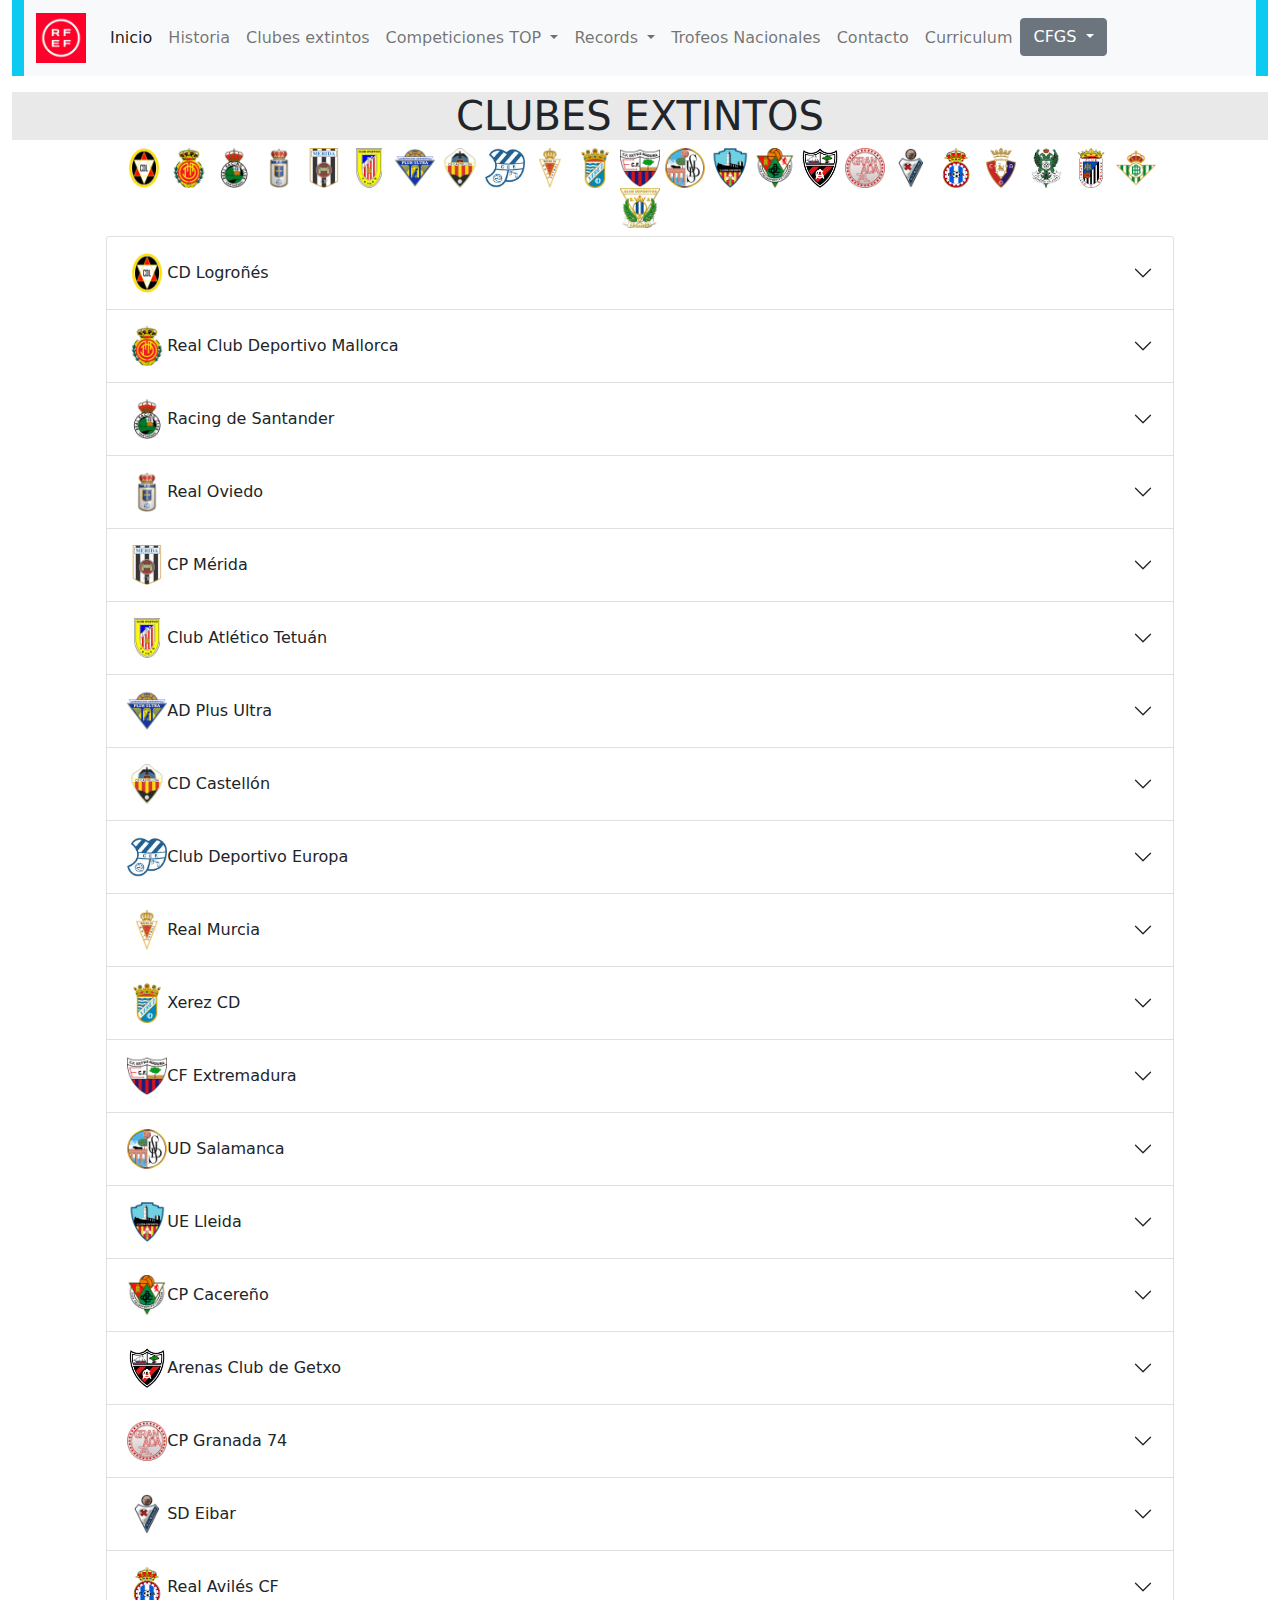
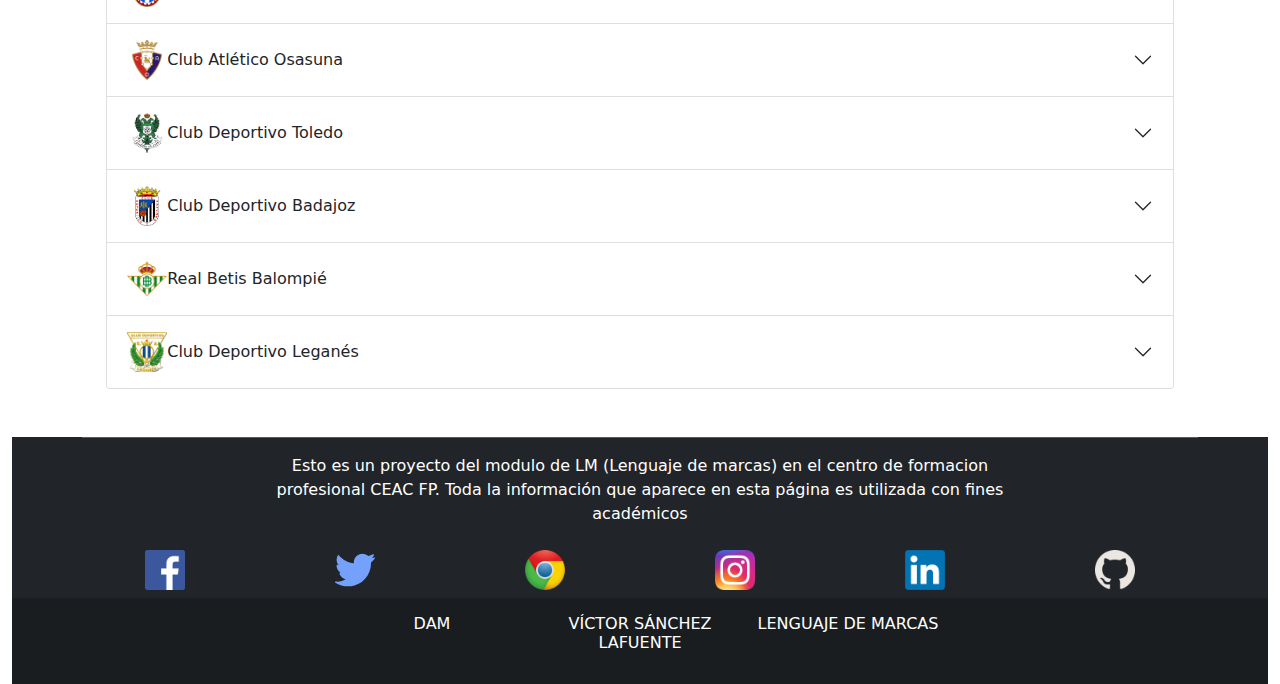
==== SoccerInSpain/clubesExtintos.html @ 60b9f094 "Add all files" ====
<!DOCTYPE html>
<html>
<head>
	<title>Clubes Extintos</title>
	<meta charset="utf-8">
	<meta name="viewport" content="witdh=device-witdh,initial-scale=1">
	<link rel="stylesheet" href="css/bootstrap.min.css">
	<link rel="stylesheet"  href="css/estilos-demas.css">
	<link rel="shortcut icon" href="media/img/web.jpg">
</head>
<body>
	<div class="container-fluid">
		<header>
			<div class="container-fluid bg-info">
				<nav class="navbar navbar-expand-lg navbar-light bg-light">
				  <div class="container-fluid">
				    <a class="navbar-brand" href="index.html">
				    	<img src="media/img/inicio2.jpg" alt="" width="50" height="50">
				    </a>
				    <button class="navbar-toggler" type="button" data-bs-toggle="collapse" data-bs-target="#navbarNavDropdown" aria-controls="navbarNavDropdown" aria-expanded="false" aria-label="Toggle navigation">
				      <span class="navbar-toggler-icon"></span>
				    </button>
				    <div class="collapse navbar-collapse" id="navbarNavDropdown">
				      <ul class="navbar-nav">
				        <li class="nav-item">
				          <a class="nav-link active" aria-current="page" href="index.html">Inicio</a>
				        </li>
				        <li class="nav-item">
				          <a class="nav-link" href="historia.html">Historia</a>
				        </li>				        
					    <li class="nav-item">
					        <a class="nav-link" href="clubesExtintos.html">Clubes extintos</a>
					    </li>

				        <li class="nav-item dropdown">
					        <a class="nav-link dropdown-toggle" href="#" id="navbarDropdownMenuLink" role="button" data-bs-toggle="dropdown" aria-expanded="false">
					        	Competiciones TOP
					        </a>
					        <ul class="dropdown-menu" aria-labelledby="navbarDropdownMenuLink">
					            <li><a class="dropdown-item" href="competicionesEquipos.html">Equipo</a></li>
					            <li><a class="dropdown-item" href="competicionesSeleccion.html">Selección</a></li>
					        </ul>
					    </li>
					    <li class="nav-item dropdown">
					        <a class="nav-link dropdown-toggle" href="#" id="navbarDropdownMenuLink" role="button" data-bs-toggle="dropdown" aria-expanded="false">
					        	Records 
					        </a>
					        <ul class="dropdown-menu" aria-labelledby="navbarDropdownMenuLink">
					            <li><a class="dropdown-item" href="recordsIndividuales.html">Records individuales</a></li>
					            <li><a class="dropdown-item" href="recordsColectivos.html">Records colectivos</a></li>
					        </ul>
					    </li>
					    <li class="nav-item" >
					        <a class="nav-link" href="trofeos.html">Trofeos Nacionales</a>
					    </li>
					    <li class="nav-item" >
					        <a class="nav-link" href="contacto.html">Contacto</a>
					    </li>
					    <li class="nav-item" >
					        <a class="nav-link" href="curriculum.html">Curriculum</a>
					    </li>
						<div class="cfgs dropdown">
						  <button class="btn btn-secondary dropdown-toggle" type="button" id="dropdownMenuButton1" data-bs-toggle="dropdown" aria-expanded="false">
						    CFGS
						  </button>
						  <ul class="dropdown-menu " aria-labelledby="dropdownMenuButton1">
						    <li><a class="dropdown-item" href="practicas-ceac.webcindario.com/asir">ASIR</a></li>
						    <li><a class="dropdown-item" href="practicas-ceac.webcindario.com/daw">DAM</a></li>
						    <li><a class="dropdown-item" href="practicas-ceac.webcindario.com/daw">DAW</a></li>
						  </ul>
						</div>
				      </ul>
				    </div>
				  </div>
				</nav>
			</div>
		</header>
		<div class="colorh1 mt-3">
			<h1 class="titulo">CLUBES EXTINTOS</h1>
		</div>
		<main id="mainExtintos">
			<div class="text-center mb-2">
				<img src="media/img/extintos/01.png" class="png">
				<img src="media/img/extintos/02.png" class="png">
				<img src="media/img/extintos/03.png" class="png">
				<img src="media/img/extintos/04.png" class="png">
				<img src="media/img/extintos/05.png" class="png">
				<img src="media/img/extintos/06.png" class="png">
				<img src="media/img/extintos/07.png" class="png">
				<img src="media/img/extintos/08.png" class="png">
				<img src="media/img/extintos/09.jpeg" class="png">
				<img src="media/img/extintos/10.png" class="png">
				<img src="media/img/extintos/11.png" class="png">
				<img src="media/img/extintos/12.png" class="png">
				<img src="media/img/extintos/13.png" class="png">
				<img src="media/img/extintos/14.png" class="png">
				<img src="media/img/extintos/15.png" class="png">
				<img src="media/img/extintos/16.png" class="png">
				<img src="media/img/extintos/17.png" class="png">
				<img src="media/img/extintos/18.png" class="png">
				<img src="media/img/extintos/19.png" class="png">
				<img src="media/img/extintos/20.png" class="png">
				<img src="media/img/extintos/21.jpeg" class="png">
				<img src="media/img/extintos/22.png" class="png">
				<img src="media/img/extintos/23.png" class="png">
				<img src="media/img/extintos/24.png" class="png">
			</div>
			<div class="accordion">
			  <div class="accordion-item">
			    <h2 class="accordion-header" id="headingZero">
			      <button class="accordion-button collapsed" type="button" data-bs-toggle="collapse" data-bs-target="#collapseZero" aria-expanded="false" aria-controls="collapseZero">
			        <img src="media/img/extintos/01.png" class="png">CD Logroñés
			      </button>
			    </h2>
			    <div id="collapseZero" class="accordion-collapse collapse" aria-labelledby="headingOne" data-bs-parent="#accordionExample">
			      <div class="accordion-body">
			        <strong></strong> Fue un club de fútbol español fundado en 1940 y que desapareció en 2009 debido a problemas financieros.
			      </div>
			    </div>
			  </div>
			  <div class="accordion-item">
			    <h2 class="accordion-header" id="headingOne">
			      <button class="accordion-button collapsed" type="button" data-bs-toggle="collapse" data-bs-target="#collapseOne" aria-expanded="false" aria-controls="collapseOne">
			        <img src="media/img/extintos/02.png" class="png">Real Club Deportivo Mallorca
			      </button>
			    </h2>
			    <div id="collapseOne" class="accordion-collapse collapse " aria-labelledby="headingOne" data-bs-parent="#accordionExample">
			      <div class="accordion-body">
			        <strong></strong> El club fue refundado en 1916 después de que su predecesor, el Alfonso XIII FC, fuera disuelto. El club se convirtió en uno de los equipos más exitosos de la década de 1990 y principios de la de 2000, pero tuvo problemas financieros y descendió a la Segunda División en varias ocasiones.
			      </div>
			    </div>
			  </div>
			  <div class="accordion-item">
			    <h2 class="accordion-header" id="headingTwo">
			      <button class="accordion-button collapsed" type="button" data-bs-toggle="collapse" data-bs-target="#collapseTwo" aria-expanded="false" aria-controls="collapseTwo">
			        <img src="media/img/extintos/03.png" class="png">Racing de Santander
			      </button>
			    </h2>
			    <div id="collapseTwo" class="accordion-collapse collapse " aria-labelledby="headingOne" data-bs-parent="#accordionExample">
			      <div class="accordion-body">
			        <strong></strong> El Racing de Santander es un club de fútbol fundado en 1913 que ha sufrido altibajos en su historia. En 2014, el club se declaró en bancarrota y fue refundado como Real Racing Club de Santander.
			      </div>
			    </div>
			  </div>
			  <div class="accordion-item">
			    <h2 class="accordion-header" id="headingThree">
			      <button class="accordion-button collapsed" type="button" data-bs-toggle="collapse" data-bs-target="#collapseThree" aria-expanded="false" aria-controls="collapseThree">
			        <img src="media/img/extintos/04.png" class="png">Real Oviedo
			      </button>
			    </h2>
			    <div id="collapseThree" class="accordion-collapse collapse " aria-labelledby="headingOne" data-bs-parent="#accordionExample">
			      <div class="accordion-body">
			        <strong></strong> El Real Oviedo es un club de fútbol fundado en 1926 que ha sufrido varios problemas financieros a lo largo de su historia. En 2003, el club fue refundado después de declararse en bancarrota.
			      </div>
			    </div>
			  </div>
			  <div class="accordion-item">
			    <h2 class="accordion-header" id="headingFour">
			      <button class="accordion-button collapsed" type="button" data-bs-toggle="collapse" data-bs-target="#collapseFour" aria-expanded="false" aria-controls="collapseFour">
			        <img src="media/img/extintos/05.png" class="png">CP Mérida
			      </button>
			    </h2>
			    <div id="collapseFour" class="accordion-collapse collapse " aria-labelledby="headingOne" data-bs-parent="#accordionExample">
			      <div class="accordion-body">
			        <strong></strong> Fue un club de fútbol fundado en 1912 y que desapareció en 2013 debido a problemas financieros.
			      </div>
			    </div>
			  </div>
			  <div class="accordion-item">
			    <h2 class="accordion-header" id="headingFive">
			      <button class="accordion-button collapsed" type="button" data-bs-toggle="collapse" data-bs-target="#collapseFive" aria-expanded="false" aria-controls="collapseFive">
			        <img src="media/img/extintos/06.png" class="png">Club Atlético Tetuán
			      </button>
			    </h2>
			    <div id="collapseFive" class="accordion-collapse collapse " aria-labelledby="headingOne" data-bs-parent="#accordionExample">
			      <div class="accordion-body">
			        <strong></strong> Fue un club de fútbol fundado en 1913 y que desapareció en 1956 después de que Tetuán fuera anexionado por Marruecos.
			      </div>
			    </div>
			  </div>
			  <div class="accordion-item">
			    <h2 class="accordion-header" id="headingSix">
			      <button class="accordion-button collapsed" type="button" data-bs-toggle="collapse" data-bs-target="#collapseSix" aria-expanded="false" aria-controls="collapseSix">
			        <img src="media/img/extintos/07.png" class="png">AD Plus Ultra
			      </button>
			    </h2>
			    <div id="collapseSix" class="accordion-collapse collapse " aria-labelledby="headingOne" data-bs-parent="#accordionExample">
			      <div class="accordion-body">
			        <strong></strong> Fue un club de fútbol fundado en 1939 y que desapareció en 2010 debido a problemas financieros.
			      </div>
			    </div>
			  </div>
			  <div class="accordion-item">
			    <h2 class="accordion-header" id="headingSeven">
			      <button class="accordion-button collapsed" type="button" data-bs-toggle="collapse" data-bs-target="#collapseSeven" aria-expanded="false" aria-controls="collapseSeven">
			        <img src="media/img/extintos/08.png" class="png">CD Castellón
			      </button>
			    </h2>
			    <div id="collapseSeven" class="accordion-collapse collapse " aria-labelledby="headingOne" data-bs-parent="#accordionExample">
			      <div class="accordion-body">
			        <strong></strong> Fue fundado en 1922 y ha sufrido varios problemas financieros en su historia. En 2011, el club se declaró en bancarrota y fue refundado como Castellón CD.
			      </div>
			    </div>
			  </div>
			  <div class="accordion-item">
			    <h2 class="accordion-header" id="headingEight">
			      <button class="accordion-button collapsed" type="button" data-bs-toggle="collapse" data-bs-target="#collapseEight" aria-expanded="false" aria-controls="collapseEight">
			        <img src="media/img/extintos/09.jpeg" class="png">Club Deportivo Europa
			      </button>
			    </h2>
			    <div id="collapseEight" class="accordion-collapse collapse " aria-labelledby="headingOne" data-bs-parent="#accordionExample">
			      <div class="accordion-body">
			        <strong></strong> Fue un club de fútbol fundado en 1907 y que desapareció en 2015 debido a problemas financieros.
			      </div>
			    </div>
			  </div>
			  <div class="accordion-item">
			    <h2 class="accordion-header" id="headingNine">
			      <button class="accordion-button collapsed" type="button" data-bs-toggle="collapse" data-bs-target="#collapseNine" aria-expanded="false" aria-controls="collapseNine">
			        <img src="media/img/extintos/10.png" class="png">Real Murcia
			      </button>
			    </h2>
			    <div id="collapseNine" class="accordion-collapse collapse " aria-labelledby="headingOne" data-bs-parent="#accordionExample">
			      <div class="accordion-body">
			        <strong></strong> Es un club de fútbol fundado en 1908 que ha sufrido varios problemas financieros a lo largo de su historia. En 2014, el club se declaró en bancarrota y fue refundado como Real Murcia Imperial.
			      </div>
			    </div>
			  </div>
			  <div class="accordion-item">
			    <h2 class="accordion-header" id="headingTen">
			      <button class="accordion-button collapsed" type="button" data-bs-toggle="collapse" data-bs-target="#collapseTen" aria-expanded="false" aria-controls="collapseTen">
			        <img src="media/img/extintos/11.png" class="png">Xerez CD
			      </button>
			    </h2>
			    <div id="collapseTen" class="accordion-collapse collapse " aria-labelledby="headingOne" data-bs-parent="#accordionExample">
			      <div class="accordion-body">
			        <strong></strong> Fue un club de fútbol fundado en 1947 y que desapareció en 2013 debido a problemas financieros, fue refundado como Xerez CD.
			      </div>
			    </div>
			  </div>
			  <div class="accordion-item">
			    <h2 class="accordion-header" id="headingEleven">
			      <button class="accordion-button collapsed" type="button" data-bs-toggle="collapse" data-bs-target="#collapseEleven" aria-expanded="false" aria-controls="collapseEleven">
			        <img src="media/img/extintos/12.png" class="png">CF Extremadura
			      </button>
			    </h2>
			    <div id="collapseEleven" class="accordion-collapse collapse " aria-labelledby="headingOne" data-bs-parent="#accordionExample">
			      <div class="accordion-body">
			        <strong></strong> Fue un club de fútbol fundado en 1924 que desapareció en 2010 debido a problemas financieros, refundado como Extremadura, aunque el año pasado se volvió a extinguir.
			      </div>
			    </div>
			  </div>
			  <div class="accordion-item">
			    <h2 class="accordion-header" id="headingTwelve">
			      <button class="accordion-button collapsed" type="button" data-bs-toggle="collapse" data-bs-target="#collapseTwelve" aria-expanded="false" aria-controls="collapseTwelve">
			        <img src="media/img/extintos/13.png" class="png">UD Salamanca
			      </button>
			    </h2>
			    <div id="collapseTwelve" class="accordion-collapse collapse " aria-labelledby="headingOne" data-bs-parent="#accordionExample">
			      <div class="accordion-body">
			        <strong></strong> Fue un club de fútbol fundado en 1923 que desapareció en 2013 debido a problemas financieros.
			      </div>
			    </div>
			  </div>
			  <div class="accordion-item">
			    <h2 class="accordion-header" id="headingThirteen">
			      <button class="accordion-button collapsed" type="button" data-bs-toggle="collapse" data-bs-target="#collapseThirteen" aria-expanded="false" aria-controls="collapseThirteen">
			        <img src="media/img/extintos/14.png" class="png">UE Lleida
			      </button>
			    </h2>
			    <div id="collapseThirteen" class="accordion-collapse collapse " aria-labelledby="headingOne" data-bs-parent="#accordionExample">
			      <div class="accordion-body">
			        <strong></strong> Fue un club de fútbol fundado en 1939 que desapareció en 2011 debido a problemas financieros.
			      </div>
			    </div>
			  </div>
			  <div class="accordion-item">
			    <h2 class="accordion-header" id="headingFourteen">
			      <button class="accordion-button collapsed" type="button" data-bs-toggle="collapse" data-bs-target="#collapseFourteen" aria-expanded="false" aria-controls="collapseFourteen">
			        <img src="media/img/extintos/15.png" class="png">CP Cacereño
			      </button>
			    </h2>
			    <div id="collapseFourteen" class="accordion-collapse collapse " aria-labelledby="headingOne" data-bs-parent="#accordionExample">
			      <div class="accordion-body">
			        <strong></strong> Fue un club de fútbol fundado en 1919 que desapareció en 2014 debido a problemas financieros.
			      </div>
			    </div>
			  </div>
			  <div class="accordion-item">
			    <h2 class="accordion-header" id="headingFifteen">
			      <button class="accordion-button collapsed" type="button" data-bs-toggle="collapse" data-bs-target="#collapseFifteen" aria-expanded="false" aria-controls="collapseFifteen">
			        <img src="media/img/extintos/16.png" class="png">Arenas Club de Getxo
			      </button>
			    </h2>
			    <div id="collapseFifteen" class="accordion-collapse collapse " aria-labelledby="headingOne" data-bs-parent="#accordionExample">
			      <div class="accordion-body">
			        <strong></strong> Fue un club de fútbol fundado en 1909 que desapareció en 1928 debido a problemas financieros.
			      </div>
			    </div>
			  </div>
			  <div class="accordion-item">
			    <h2 class="accordion-header" id="headingSixteen">
			      <button class="accordion-button collapsed" type="button" data-bs-toggle="collapse" data-bs-target="#collapseSixteen" aria-expanded="false" aria-controls="collapseSixteen">
			        <img src="media/img/extintos/17.png" class="png">CP Granada 74
			      </button>
			    </h2>
			    <div id="collapseSixteen" class="accordion-collapse collapse " aria-labelledby="headingOne" data-bs-parent="#accordionExample">
			      <div class="accordion-body">
			        <strong></strong> Fue un club de fútbol fundado en 1974 que desapareció en 2011 debido a problemas financieros.
			      </div>
			    </div>
			  </div>
			  <div class="accordion-item">
			    <h2 class="accordion-header" id="headingSeventeen">
			      <button class="accordion-button collapsed" type="button" data-bs-toggle="collapse" data-bs-target="#collapseSeventeen" aria-expanded="false" aria-controls="collapseSeventeen">
			        <img src="media/img/extintos/18.png" class="png">SD Eibar
			      </button>
			    </h2>
			    <div id="collapseSeventeen" class="accordion-collapse collapse " aria-labelledby="headingOne" data-bs-parent="#accordionExample">
			      <div class="accordion-body">
			        <strong></strong> Es un club de fútbol fundado en 1940 que ha sufrido varios problemas financieros en su historia. En 2004, el club se declaró en bancarrota y fue refundado como SD Eibar.
			      </div>
			    </div>
			  </div>
			  <div class="accordion-item">
			    <h2 class="accordion-header" id="headingEighteen">
			      <button class="accordion-button collapsed" type="button" data-bs-toggle="collapse" data-bs-target="#collapseEighteen" aria-expanded="false" aria-controls="collapseEighteen">
			        <img src="media/img/extintos/19.png" class="png">Real Avilés CF
			      </button>
			    </h2>
			    <div id="collapseEighteen" class="accordion-collapse collapse " aria-labelledby="headingOne" data-bs-parent="#accordionExample">
			      <div class="accordion-body">
			        <strong></strong> Fue un club de fútbol fundado en 1903 que desapareció en 2015 debido a problemas financieros.
			      </div>
			    </div>
			  </div>
			  <div class="accordion-item">
			    <h2 class="accordion-header" id="headingNineteen">
			      <button class="accordion-button collapsed" type="button" data-bs-toggle="collapse" data-bs-target="#collapseNineteen" aria-expanded="false" aria-controls="collapseNineteen">
			        <img src="media/img/extintos/20.png" class="png">Club Atlético Osasuna
			      </button>
			    </h2>
			    <div id="collapseNineteen" class="accordion-collapse collapse " aria-labelledby="headingOne" data-bs-parent="#accordionExample">
			      <div class="accordion-body">
			        <strong></strong> Es un club de fútbol fundado en 1920 que ha sufrido varios problemas financieros en su historia. En 2014, el club se declaró en bancarrota y fue refundado como Club Atlético Osasuna Fundación.
			      </div>
			    </div>
			  </div>
			  <div class="accordion-item">
			    <h2 class="accordion-header" id="headingTwenty-one">
			      <button class="accordion-button collapsed" type="button" data-bs-toggle="collapse" data-bs-target="#collapseTwenty-one" aria-expanded="false" aria-controls="collapseTwenty-one">
			        <img src="media/img/extintos/21.jpeg" class="png">Club Deportivo Toledo
			      </button>
			    </h2>
			    <div id="collapseTwenty-one" class="accordion-collapse collapse " aria-labelledby="headingOne" data-bs-parent="#accordionExample">
			      <div class="accordion-body">
			        <strong></strong> Fue un club de fútbol fundado en 1928 que desapareció en 2020 debido a problemas financieros.
			      </div>
			    </div>
			  </div>
			  <div class="accordion-item">
			    <h2 class="accordion-header" id="headingTwenty-two">
			      <button class="accordion-button collapsed" type="button" data-bs-toggle="collapse" data-bs-target="#collapseTwenty-two" aria-expanded="false" aria-controls="collapseOne">
			        <img src="media/img/extintos/22.png" class="png">Club Deportivo Badajoz
			      </button>
			    </h2>
			    <div id="collapseTwenty-two" class="accordion-collapse collapse " aria-labelledby="headingOne" data-bs-parent="#accordionExample">
			      <div class="accordion-body">
			        <strong></strong> Es un club de fútbol fundado en 1905 que ha sufrido varios problemas financieros en su historia. En 2012, el club se declaró en bancarrota y fue refundado como CD Badajoz.
			      </div>
			    </div>
			  </div>
			  <div class="accordion-item">
			    <h2 class="accordion-header" id="headingTwenty-three">
			      <button class="accordion-button collapsed" type="button" data-bs-toggle="collapse" data-bs-target="#collapseTwenty-three" aria-expanded="false" aria-controls="collapseOne">
			        <img src="media/img/extintos/23.png" class="png">Real Betis Balompié
			      </button>
			    </h2>
			    <div id="collapseTwenty-three" class="accordion-collapse collapse " aria-labelledby="headingOne" data-bs-parent="#accordionExample">
			      <div class="accordion-body">
			        <strong></strong> Es un club de fútbol fundado en 1907 que ha sufrido varios problemas financieros en su historia. En 1932, el club se declaró en bancarrota y fue refundado como Real Betis Balompié, SAD.
			      </div>
			    </div>
			  </div>
			  <div class="accordion-item">
			    <h2 class="accordion-header" id="headingTwenty-four">
			      <button class="accordion-button collapsed" type="button" data-bs-toggle="collapse" data-bs-target="#collapseTwenty-four" aria-expanded="false" aria-controls="collapseOne">
			        <img src="media/img/extintos/24.png" class="png">Club Deportivo Leganés
			      </button>
			    </h2>
			    <div id="collapseTwenty-four" class="accordion-collapse collapse " aria-labelledby="headingOne" data-bs-parent="#accordionExample">
			      <div class="accordion-body">
			        <strong></strong> Es un club de fútbol fundado en 1928 que ha sufrido varios problemas financieros en su historia. En 1989, el club se declaró en bancarrota y fue refundado como CD Leganés.
			      </div>
			    </div>
			  </div>
			</div>
		</main>
		<footer class="text-center text-white bg-dark">
		    <div class="container">
		      <hr class="my-3" />

		      <section class="mb-2">
		        <div class="row d-flex justify-content-center">
		          <div class="col-lg-8">
		            <p>
		              Esto es un proyecto del modulo de LM (Lenguaje de marcas) en el centro de formacion profesional CEAC FP. Toda la información que aparece en esta página es utilizada con fines académicos
		            </p>
		          </div>
		        </div>
		      </section>
		      <section class="row d-flex mb-2">
		        <a href="" class="col-2">
		          <img class="fotofooter" src="media/img/footer/01.png">
		        </a>
		        <a href="" class="col-2">
		          <img class="fotofooter" src="media/img/footer/02.svg">
		        </a>
		        <a href="" class="col-2">
		          <img class="fotofooter" src="media/img/footer/03.png">
		        </a>
		        <a href="" class="col-2">
		          <img class="fotofooter" src="media/img/footer/05.png">
		        </a>
		        <a href="" class="col-2">
		          <img class="fotofooter" src="media/img/footer/06.png">
		        </a>
		        <a href="" class="col-2">
		          <img class="invertircolor fotofooter" src="media/img/footer/07.png">
		        </a>
		      </section>
		    </div>
		    <div class="text-center p-3" style="background-color: rgba(0, 0, 0, 0.2)">
		      	<div class="row text-center justify-content-center">
		          	<div class="col-md-2">
		            	<h6 class="text-uppercase font-weight-bold">
		              		<p class="text-white">DAM</p>
		            	</h6>
		          	</div>
		          	<div class="col-md-2">
		            	<h6 class="text-uppercase font-weight-bold">
		              		<p class="text-white">VÍCTOR SÁNCHEZ LAFUENTE</p>
		            	</h6>
		          	</div>
		          	<div class="col-md-2">
		            	<h6 class="text-uppercase font-weight-bold">
		              		<p class="text-white">LENGUAJE DE MARCAS</p>
		            	</h6>
		          	</div>
		        </div>
		    </div>
		</footer>
	</div>
	<script src="https://cdn.jsdelivr.net/npm/bootstrap@5.1.3/dist/js/bootstrap.bundle.min.js" integrity="sha384-ka7Sk0Gln4gmtz2MlQnikT1wXgYsOg+OMhuP+IlRH9sENBO0LRn5q+8nbTov4+1p" crossorigin="anonymous"></script>
</body>
</html>
---- SoccerInSpain/css/estilos-demas.css ----
/*-------------------------------------------HISTORIA----------------------------------------------*/
#mainHistoria{
	margin: 0 auto;
	width: 85%;
}


footer{
	margin-top: 3em;
}

@media(max-width: 768px){
	main{
		width: 100%;
	}

	.fotohistoria{
		width: 100%;
	}
}

@media(min-width: 769px){

	.fotohistoria{
		width: 75%;
	}
}

.fotofooter{
	width: 40px;
	}

.invertircolor{
	filter: invert(100%);
}

.txtfooter{
	display: inline-block;
	margin-left: 20em; 	
}

.titulo{
	text-align: center;
}

.historia{
	text-align: justify;
}

#txthistoria{
    vertical-align: middle;
	width: 80%;
}

/*------------------------------------------------EXTINTOS-------------------------------------------------------------*/
#mainExtintos{
	margin: 0 auto;
	width: 85%;
}

.accordion-body{
	background: #595959;
	color: #FFF;
}

.png{
	width: 2.5em;
}

.diecinueve{
	margin-left: 20em;
}

/*----------------------------------------COMPEQUIPOS Y SELECCION------------------------------------------------*/
#maincompequipos{
	margin: 0 auto;
	width: 85%;
}

.colorh1{
	background: #E9E9E9;
}

@media(max-width: 1024px){
	.medio{
		width: 80%;
	}
}

@media(min-width: 1025px){
	.medio{
		width: 25%;
	}
}

/*------------------------------------------------RECORDS-------------------------------------------------------------*/
#mainrecords{
	margin: 0 auto;
	width: 85%;
}

@media(max-width: 900px){
	.rpp{
		width: 46.5%;
	}
}

@media(min-width: 901px){
	.rpp{
		width: 20%;
	}
}

section{
	display: inline-block;
}

/*------------------------------------------------contacto-------------------------------------------------------------*/
.abajo{
	margin-top: 19.2em; 
}

.mediar{
	margin-top: 5em;
}
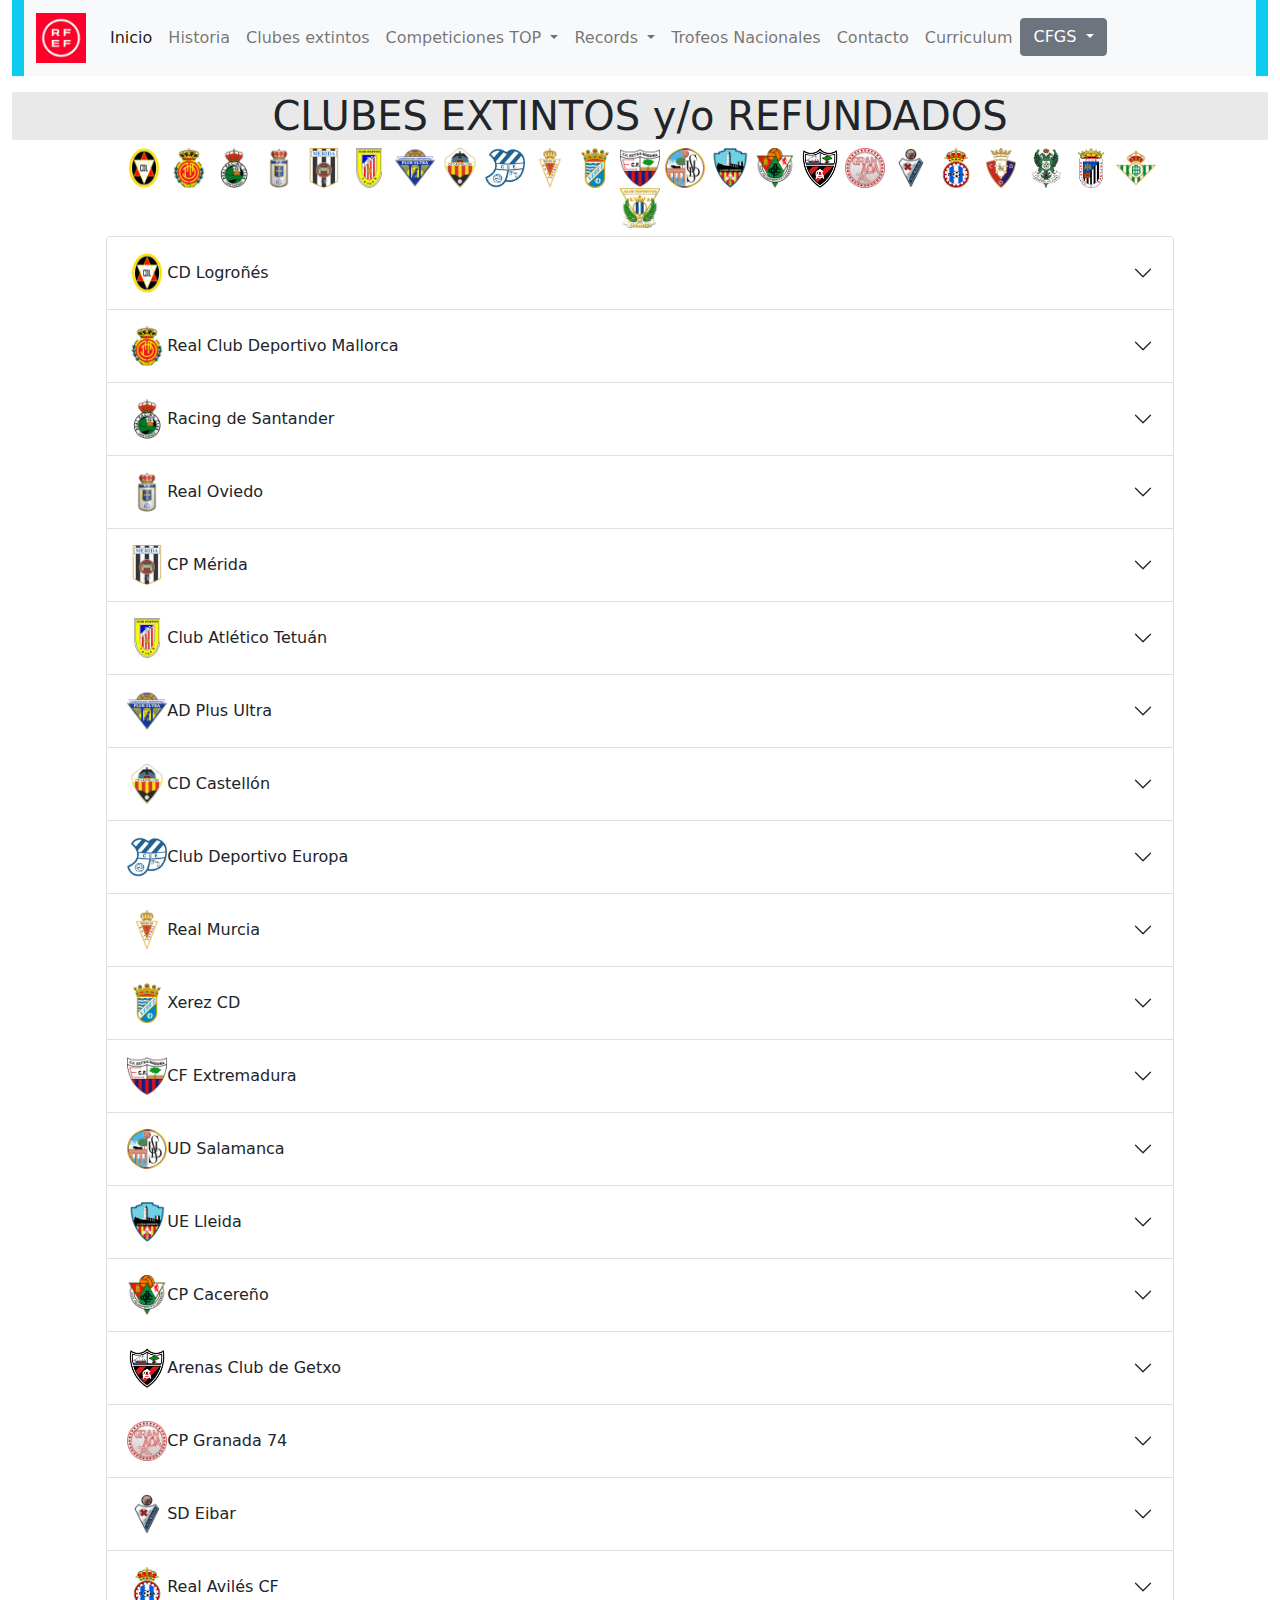
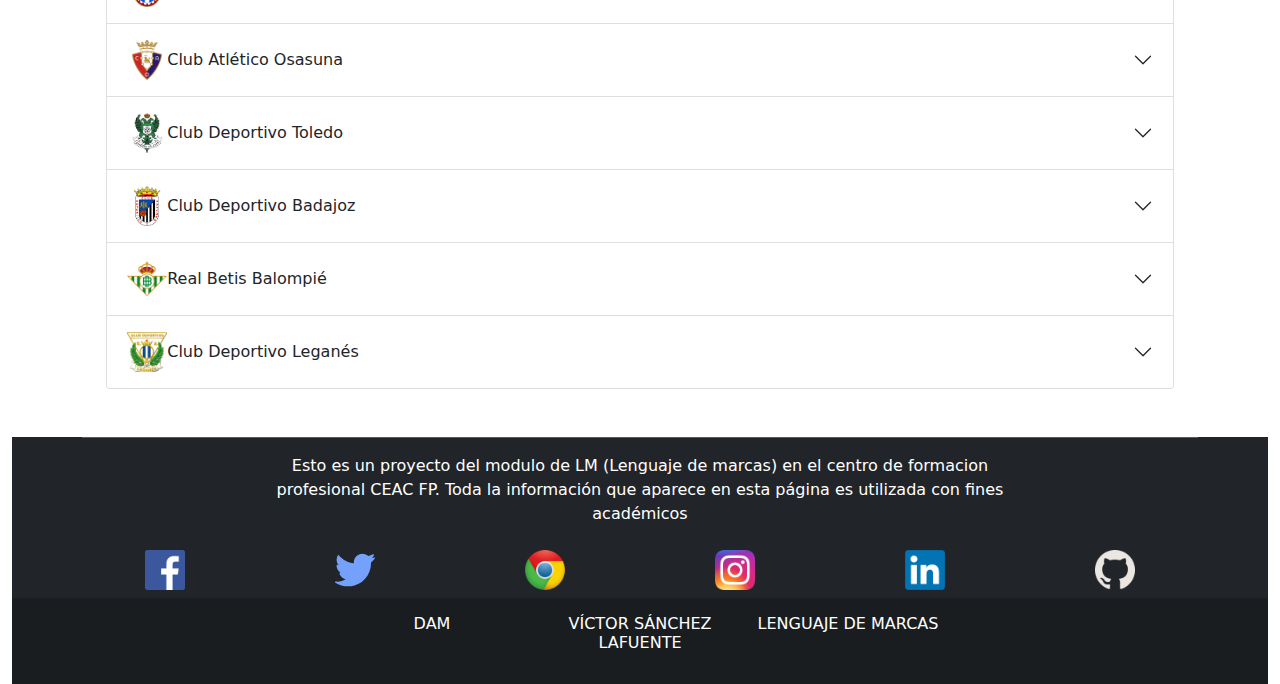
==== commit ed8f4c32: "Update clubesExtintos.html" ====
--- a/SoccerInSpain/clubesExtintos.html
+++ b/SoccerInSpain/clubesExtintos.html
@@ -76,7 +76,7 @@
 			</div>
 		</header>
 		<div class="colorh1 mt-3">
-			<h1 class="titulo">CLUBES EXTINTOS</h1>
+			<h1 class="titulo">CLUBES EXTINTOS y/o REFUNDADOS</h1>
 		</div>
 		<main id="mainExtintos">
 			<div class="text-center mb-2">
